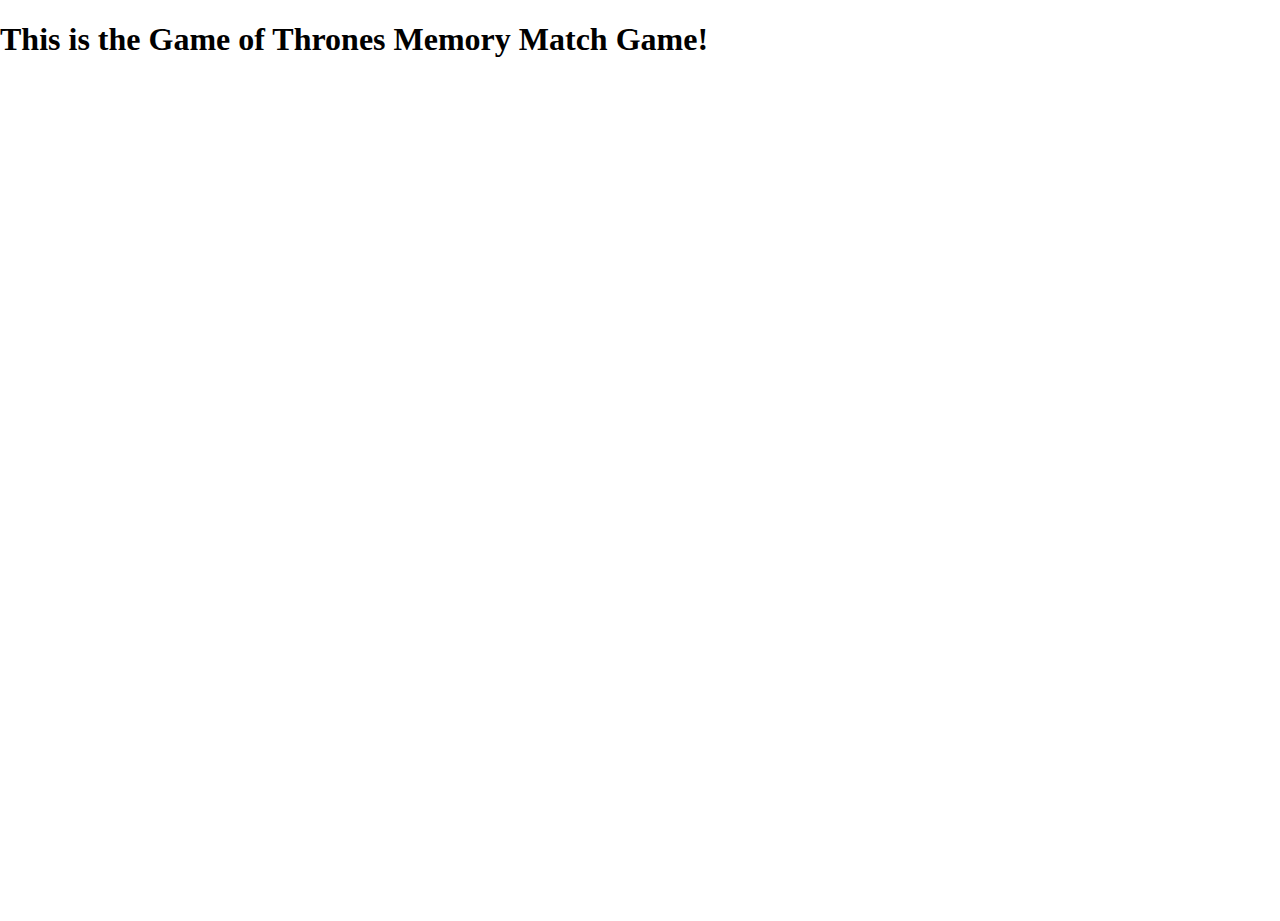
==== about.html @ d22e635b "Memory Match v0.1 - Nick Strebig" ====
<!DOCTYPE html>
<html>
<head>
     <title>function drills</title>
    <link rel="stylesheet" type="text/css" href="../drillsBase/tester.css">
    <script src="https://code.jquery.com/jquery-3.1.0.js"></script>
    <script type="text/javascript" src="main.js"></script>
    <link rel="stylesheet" href="style.css">

</head>
<body>
<h1>This is the Game of Thrones Memory Match Game!</h1>

</body>
</html>
---- style.css ----
html {

}
body {
    height: 100vh;
    margin: 0;
}

.mainNav {
    width: 100%;
    background-color: #1b6d85;
    height: 15vh;
    display: flex;
    justify-content: space-between;
}

.nav {
    font-size: 36px;
    justify-content: center;
    align-items:center;
}

.menu {
    display: flex;
    justify-content: flex-end;

}

.mainLogo {
    background-color: plum;
    width: 25%;
    height: 100%;
    display: flex;
}

.mainGame {
    background-color: cyan;
    width: 100%;
    height: 85vh;
    display: flex;
}

.statsArea {
    background-color: greenyellow;
    height: 55vh;
    width: 20%;
    display: flex;
    position: relative;
}


.cardContainer {
    width: 16.66%;
    background-color: red;
    height: 90%;
    float: left;
    position: relative;
    display: flex;
    flex-direction: column;

}


.card{
    top: 5%;
    left: 5%;
    height: 90%;
    width: 90%;
    background-color: orange;
    position: relative;
    float: left;
}

.front, .back{
    height: 90%;
    width: 100%;
    position: absolute;
    left: 0;
    top: 0;
}

.front {
    background-color: teal;
}

.back {
    background-color: blue;
}

.card:hover > .back {
    display: none;
}
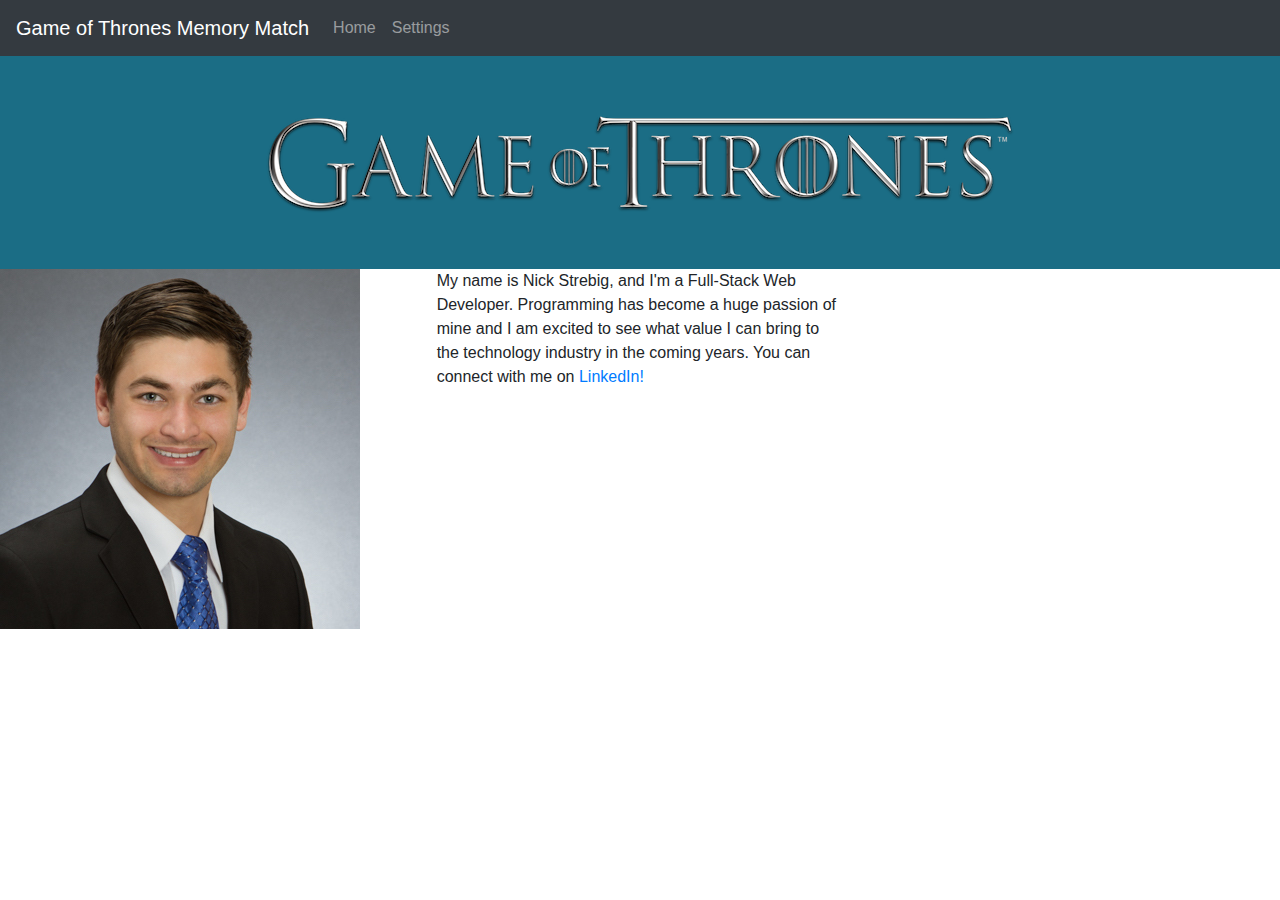
==== commit 50bf6c94: "Memory Match v1.0 - Nick Strebig" ====
--- a/about.html
+++ b/about.html
@@ -1,15 +1,64 @@
 <!DOCTYPE html>
 <html>
 <head>
-     <title>function drills</title>
-    <link rel="stylesheet" type="text/css" href="../drillsBase/tester.css">
-    <script src="https://code.jquery.com/jquery-3.1.0.js"></script>
-    <script type="text/javascript" src="main.js"></script>
+    <title>Memory Match -Game- of Thrones</title>
+    <link rel="stylesheet" href="https://stackpath.bootstrapcdn.com/bootstrap/4.3.1/css/bootstrap.min.css" integrity="sha384-ggOyR0iXCbMQv3Xipma34MD+dH/1fQ784/j6cY/iJTQUOhcWr7x9JvoRxT2MZw1T" crossorigin="anonymous">
     <link rel="stylesheet" href="style.css">
-
 </head>
 <body>
-<h1>This is the Game of Thrones Memory Match Game!</h1>
+<nav class="navbar navbar-expand-lg navbar-dark bg-dark">
+    <a class="navbar-brand" href="index.html">Game of Thrones Memory Match</a>
+    <button class="navbar-toggler" type="button" data-toggle="collapse" data-target="#navbarNav" aria-controls="navbarNav" aria-expanded="false" aria-label="Toggle navigation">
+        <span class="navbar-toggler-icon"></span>
+    </button>
+    <div class="collapse navbar-collapse" id="navbarNav">
+        <ul class="navbar-nav">
+            <li class="nav-item">
+                <a class="nav-link" href="index.html">Home</a>
+            </li>
+            <li class="nav-item">
+                <a class="nav-link" href="#">Settings</a>
+            </li>
+        </ul>
+    </div>
+</nav>
+<div class="row">
+    <div class="col-md-12 text-center header-logo">
+        <img class="img-fluid" alt="Game Of Thrones Logo" src="images/Logo_Game_of_Thrones.png" />
+    </div>
+</div>
+<div class="row">
+    <div class="col-md-4"><img src="images/Nick-Strebig.jpg"></div>
+    <div class="col-md-4">My name is Nick Strebig, and I'm a Full-Stack Web Developer.
+        Programming has become a huge passion of mine and I am excited to see what
+        value I can bring to the technology industry in the coming years.
+        You can connect with me on <a href="https://www.linkedin.com/in/nickstrebig/">LinkedIn!</a></div>
+</div>
 
+
+<div class="modal fade" id="win-game-modal" tabindex="-1" role="dialog" aria-labelledby="exampleModalCenterTitle" aria-hidden="true">
+    <div class="modal-dialog modal-dialog-centered" role="document">
+        <div class="modal-content">
+            <div class="modal-header">
+                <h5 class="modal-title" id="exampleModalLongTitle">You've Saved Yourself This Time... Congrats!</h5>
+                <button type="button" class="close" data-dismiss="modal" aria-label="Close">
+                    <span aria-hidden="true">&times;</span>
+                </button>
+            </div>
+            <div class="modal-body">
+
+                <img src="images/Jon-White-Walker-2.gif">
+
+            </div>
+            <div class="modal-footer">
+                <button type="button" class="btn btn-secondary" data-dismiss="modal">Close</button>
+            </div>
+        </div>
+    </div>
+</div>
+
+<script src="https://code.jquery.com/jquery-3.3.1.min.js" integrity="sha256-FgpCb/KJQlLNfOu91ta32o/NMZxltwRo8QtmkMRdAu8=" crossorigin="anonymous"></script>
+<script src="https://maxcdn.bootstrapcdn.com/bootstrap/4.0.0/js/bootstrap.min.js" integrity="sha384-JZR6Spejh4U02d8jOt6vLEHfe/JQGiRRSQQxSfFWpi1MquVdAyjUar5+76PVCmYl" crossorigin="anonymous"></script>
+<script type="text/javascript" src="main.js"></script>
 </body>
 </html>--- a/style.css
+++ b/style.css
@@ -1,92 +1,74 @@
-html {
-
-}
 body {
-    height: 100vh;
     margin: 0;
 }
 
+
 .mainNav {
-    width: 100%;
     background-color: #1b6d85;
     height: 15vh;
-    display: flex;
-    justify-content: space-between;
 }
 
-.nav {
-    font-size: 36px;
-    justify-content: center;
-    align-items:center;
+header {
+    background-image: url("images/Logo_Game_of_Thrones.png");
+    background-position: center center;
+    background-repeat: no-repeat;
 }
 
-.menu {
+.header-logo {
+    background: #1b6d85;
+}
+
+.stats-area {
+    padding: 15px;
+}
+.statsArea div{
+    display: inline-block;
+}
+
+.cardContainer {
+    width: 16.66%;
+    height: 85%;
+    position: relative;
     display: flex;
-    justify-content: flex-end;
+    flex-direction: column;
+    justify-content: space-between;
 
 }
 
-.mainLogo {
-    background-color: plum;
-    width: 25%;
-    height: 100%;
-    display: flex;
+.got-card{
+    display: block;
 }
 
-.mainGame {
-    background-color: cyan;
-    width: 100%;
-    height: 85vh;
-    display: flex;
+.flip-scale-up-ver {
+    -webkit-animation: flip-scale-up-ver 0.3s ease-in both;
+    animation: flip-scale-up-ver 0.3s ease-in both;
 }
 
-.statsArea {
-    background-color: greenyellow;
-    height: 55vh;
-    width: 20%;
-    display: flex;
-    position: relative;
+@-webkit-keyframes flip-scale-up-ver {
+    0% {
+        -webkit-transform: scale(1) rotateY(0);
+        transform: scale(1) rotateY(0);
+    }
+    50% {
+        -webkit-transform: scale(1.5) rotateY(90deg);
+        transform: scale(1.5) rotateY(90deg);
+    }
+    100% {
+        -webkit-transform: scale(1) rotateY(180deg);
+        transform: scale(1) rotateY(180deg);
+    }
 }
-
-
-.cardContainer {
-    width: 16.66%;
-    background-color: red;
-    height: 90%;
-    float: left;
-    position: relative;
-    display: flex;
-    flex-direction: column;
-
-}
-
-
-.card{
-    top: 5%;
-    left: 5%;
-    height: 90%;
-    width: 90%;
-    background-color: orange;
-    position: relative;
-    float: left;
-}
-
-.front, .back{
-    height: 90%;
-    width: 100%;
-    position: absolute;
-    left: 0;
-    top: 0;
-}
-
-.front {
-    background-color: teal;
-}
-
-.back {
-    background-color: blue;
-}
-
-.card:hover > .back {
-    display: none;
+@keyframes flip-scale-up-ver {
+    0% {
+        -webkit-transform: scale(1) rotateY(0);
+        transform: scale(1) rotateY(0);
+    }
+    50% {
+        -webkit-transform: scale(1.5) rotateY(90deg);
+        transform: scale(1.5) rotateY(90deg);
+    }
+    100% {
+        -webkit-transform: scale(1) rotateY(180deg);
+        transform: scale(1) rotateY(180deg);
+    }
 }